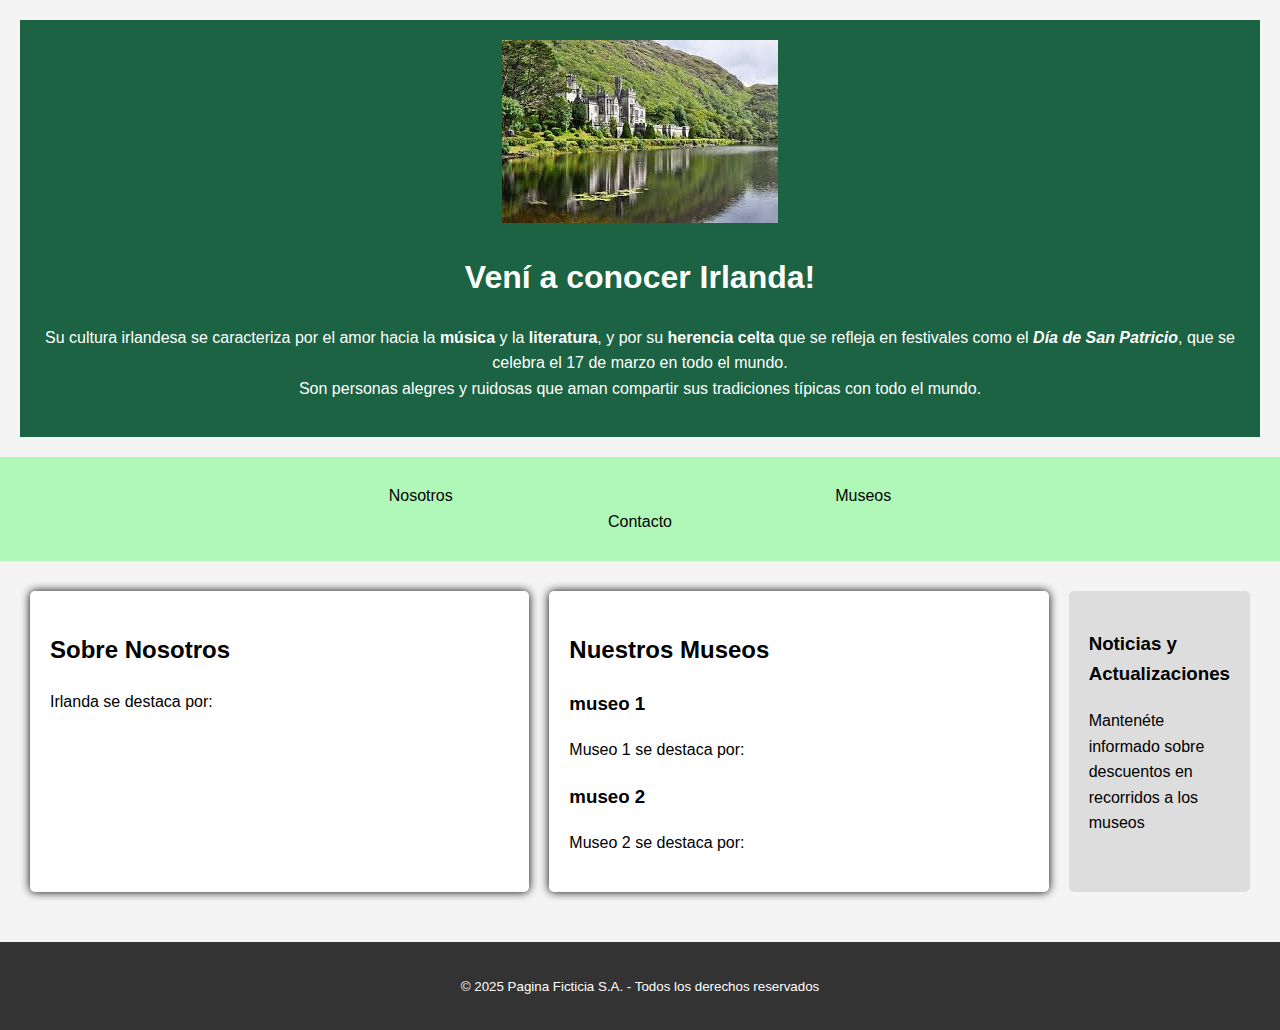
==== index.html @ ec426705 "dando estilo a la página" ====
<!DOCTYPE html>
<html lang="en">
<head>
    <meta charset="UTF-8">
    <meta name="viewport" content="width=device-width, initial-scale=1.0">
    <title>Irlanda</title>
    <link rel="stylesheet" href="style.css">

</head>
<body>
    <header   > 
        <img src="[data-uri]" ; sizes="50px
        " />
    <h1>Vení a conocer Irlanda!</h1>
    <p > 
       Su cultura irlandesa se caracteriza por el amor hacia la <b>música</b> y la <b>literatura</b>, y por su <b>herencia celta</b> que se refleja en festivales como el <b><i>Día de San Patricio</i></b>, que se celebra el 17 de marzo en todo el mundo. <br>
       
      Son personas alegres y ruidosas que aman compartir sus tradiciones típicas con todo el mundo.</p>
    </header>
    <nav>
        <ul>
            <li><a href="#Nosotros">Nosotros</a></li>
            <li><a href="#Museos">Museos</a></li>
            <li><a href="#Contacto">Contacto</a></li>
        </ul>
    </nav>

    <main>
        <section class="Nosotros">
        <h2>Sobre Nosotros</h2>
        <p>Irlanda se destaca por:</p>
    </section>

    <section id="Museos">
        <h2>Nuestros Museos</h2>
        <article>
            <h3>museo 1</h3>
        <p>Museo 1 se destaca por:</p>
        </article>
        <article>
            <h3>museo 2</h3>
        <p>Museo 2 se destaca por:</p>
        </article>
    </section>
    <aside>
        <h3>Noticias y Actualizaciones</h3>
        <p>Mantenéte informado sobre descuentos en recorridos a los museos</p>
    </aside>
    </main>

    <footer id="Contacto">
        <p> <small>&copy; 2025 Pagina Ficticia S.A. - Todos los derechos reservados </small></p>
    </footer>
    
</body>
</html>
---- style.css ----
/*Estilos Grales*/
body {
    font-family: arial, sans-serif;
    margin: 0;
    padding: 0;
    line-height: 1.6;
    background-color: #f4f4f4;
}

/*Encabezado*/
header {
    background: #1b6342;
    color: white;
    text-align: center;
    padding: 20px;
    margin: 20px;
}

/*Navegación*/
nav{
    background: #b0f8b8;
    padding: 10px;
}
nav ul{
    padding: 0;
    text-align: center;
}
nav ul li {
    display: inline;
    margin: 0 15%;
}
nav ul li a {
    color: rgb(3, 3, 3);
    text-decoration: none;
}

/*contenido principal*/
main {
    display: flex;
    flex-wrap:wrap-reverse;
    justify-content:space-around;
    padding: 20px;
}

section nosotros {
    flex: 2;
    background: rgb(187, 227, 210);
    padding: 20px;
    margin: 10px;
    border-radius: 5px;
    box-shadow: 0 0 10px rgb(0, 0,0.1);
}

section{
    flex: 2;
    background: white;
    padding: 20px;
    margin: 10px;
    border-radius: 5px;
    box-shadow: 0 0 10px rgb(0, 0,0.1);
}

/*Barra Lateral*/
aside {
    flex: 0.5;
    background: #ddd;
    padding: 20px;
    margin: 10px;
    border-radius: 5px;

}

/*Pie de página*/
footer{
    text-align: center;
    padding: 15px;
    background: #333;
    color: white;
    margin-top: 20px;
}
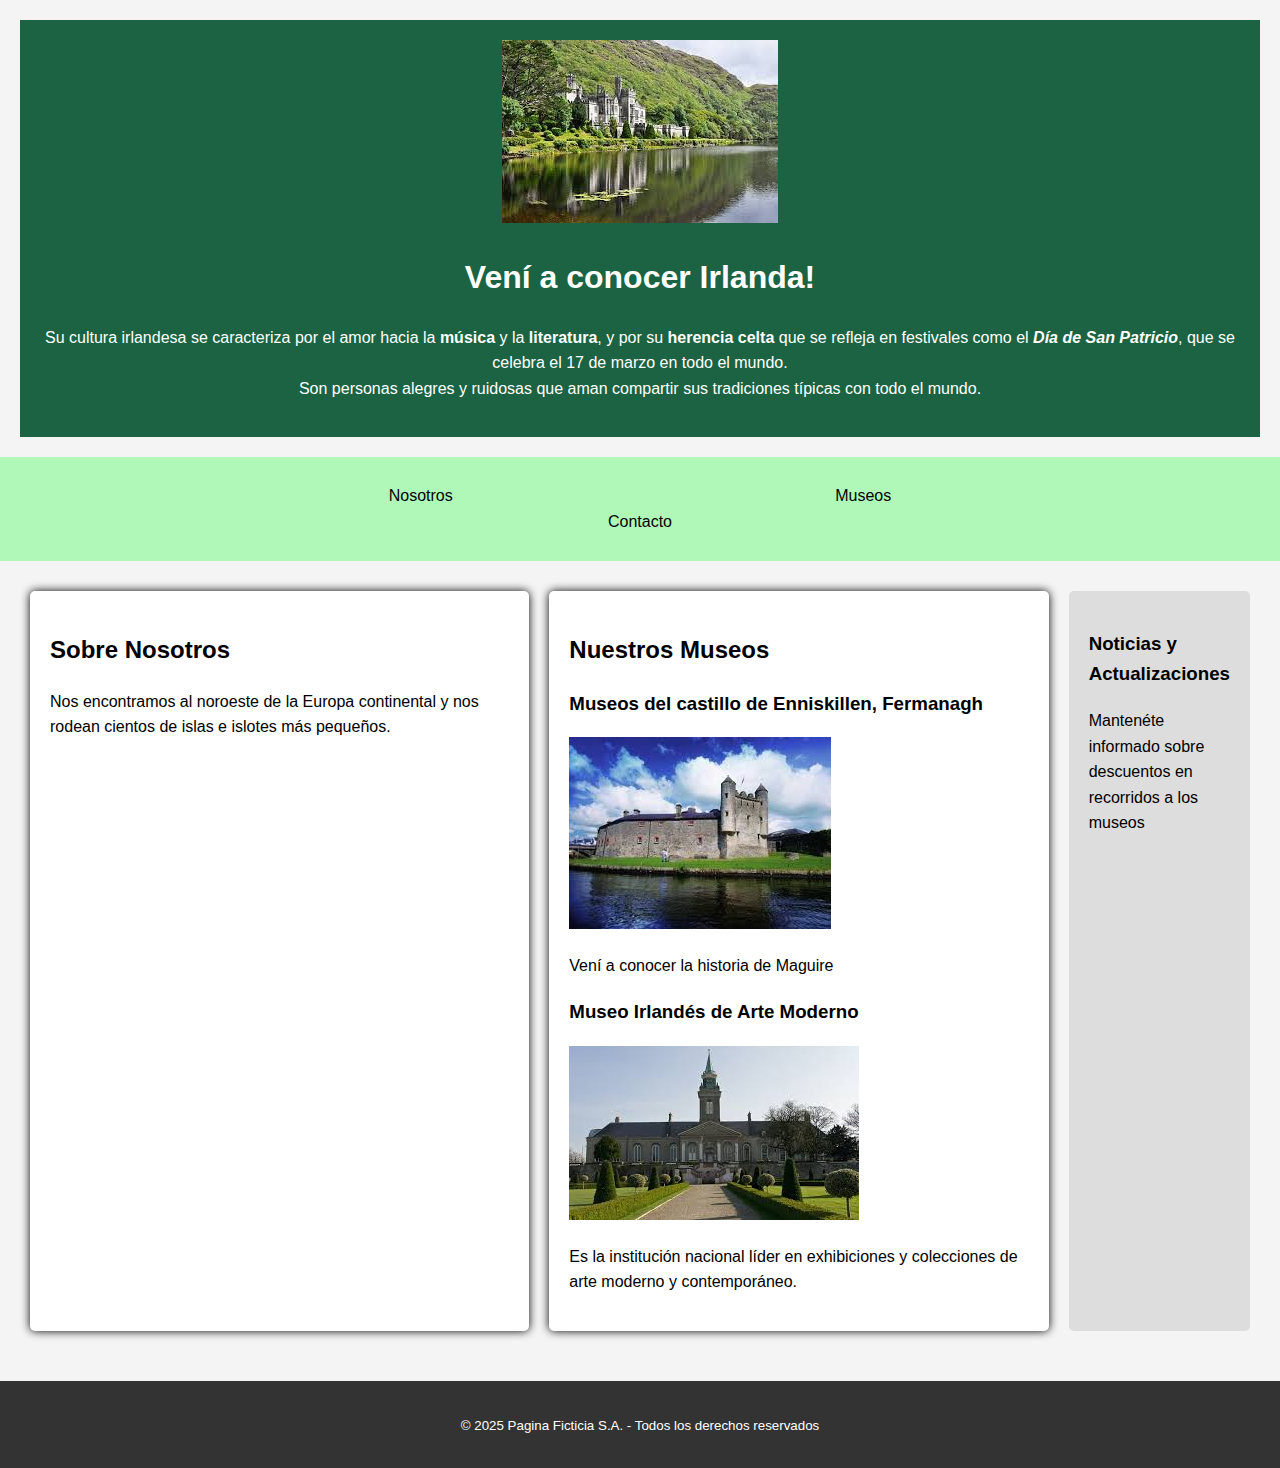
==== commit d80108e5: "creando otras páginas" ====
--- a/index.html
+++ b/index.html
@@ -28,18 +28,20 @@
     <main>
         <section class="Nosotros">
         <h2>Sobre Nosotros</h2>
-        <p>Irlanda se destaca por:</p>
+        <p> Nos encontramos al noroeste de la Europa continental y nos rodean  cientos de islas e islotes más pequeños.</p>
     </section>
 
     <section id="Museos">
         <h2>Nuestros Museos</h2>
         <article>
-            <h3>museo 1</h3>
-        <p>Museo 1 se destaca por:</p>
+            <h3>Museos del castillo de Enniskillen, Fermanagh</h3>
+            <img src="[data-uri]">
+        <p>Vení a conocer la historia de Maguire</p>
         </article>
         <article>
-            <h3>museo 2</h3>
-        <p>Museo 2 se destaca por:</p>
+            <h3>Museo Irlandés de Arte Moderno</h3>
+            <img src="[data-uri]"/>
+        <p>Es la institución nacional líder en exhibiciones y colecciones de arte moderno y contemporáneo.</p>
         </article>
     </section>
     <aside>
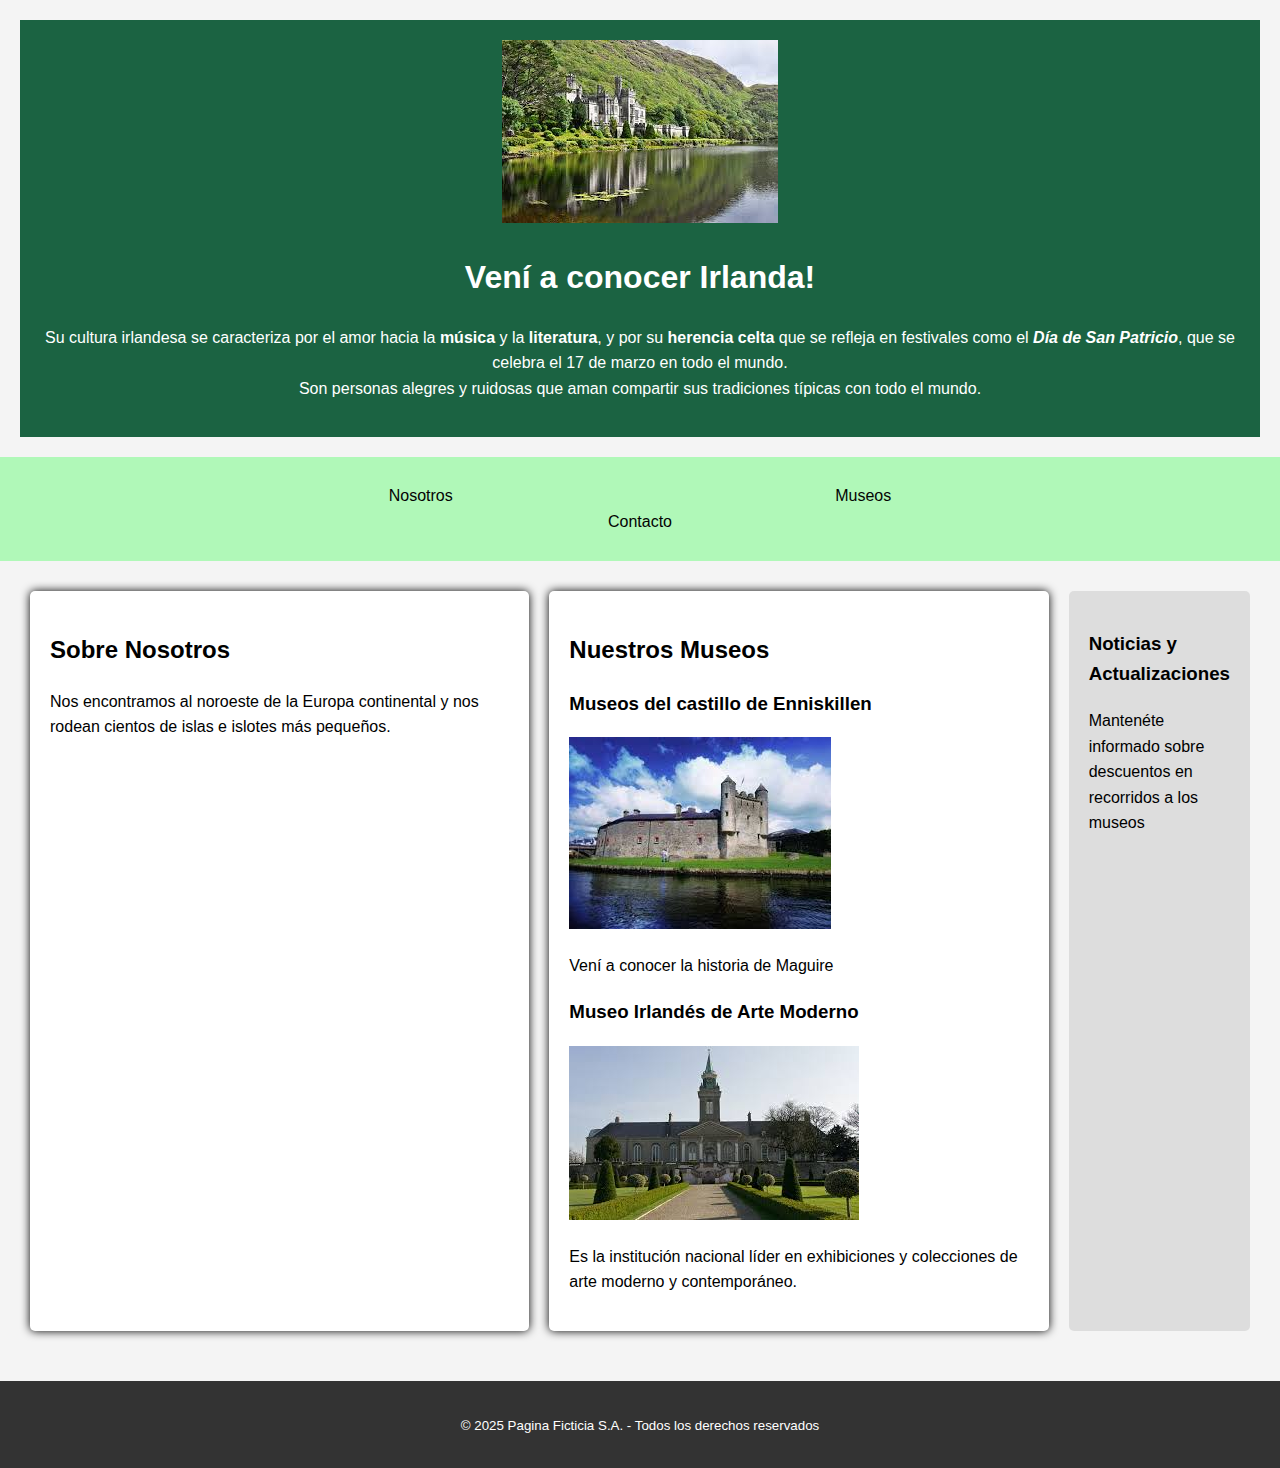
==== commit acfdbb2d: "agregando boton al formulario" ====
--- a/index.html
+++ b/index.html
@@ -1,5 +1,5 @@
 <!DOCTYPE html>
-<html lang="en">
+<html lang="es">
 <head>
     <meta charset="UTF-8">
     <meta name="viewport" content="width=device-width, initial-scale=1.0">
@@ -9,7 +9,7 @@
 </head>
 <body>
     <header   > 
-        <img src="[data-uri]" ; sizes="50px
+        <img src="[data-uri]" ; sizes="80px
         " />
     <h1>Vení a conocer Irlanda!</h1>
     <p > 
@@ -20,8 +20,8 @@
     <nav>
         <ul>
             <li><a href="#Nosotros">Nosotros</a></li>
-            <li><a href="#Museos">Museos</a></li>
-            <li><a href="#Contacto">Contacto</a></li>
+            <li><a href="http://127.0.0.1:5500/museos.html">Museos</a></li>
+            <li><a href="http://127.0.0.1:5500/contacto.html">Contacto</a></li>
         </ul>
     </nav>
 
@@ -34,7 +34,7 @@
     <section id="Museos">
         <h2>Nuestros Museos</h2>
         <article>
-            <h3>Museos del castillo de Enniskillen, Fermanagh</h3>
+            <h3>Museos del castillo de Enniskillen</h3>
             <img src="[data-uri]">
         <p>Vení a conocer la historia de Maguire</p>
         </article>
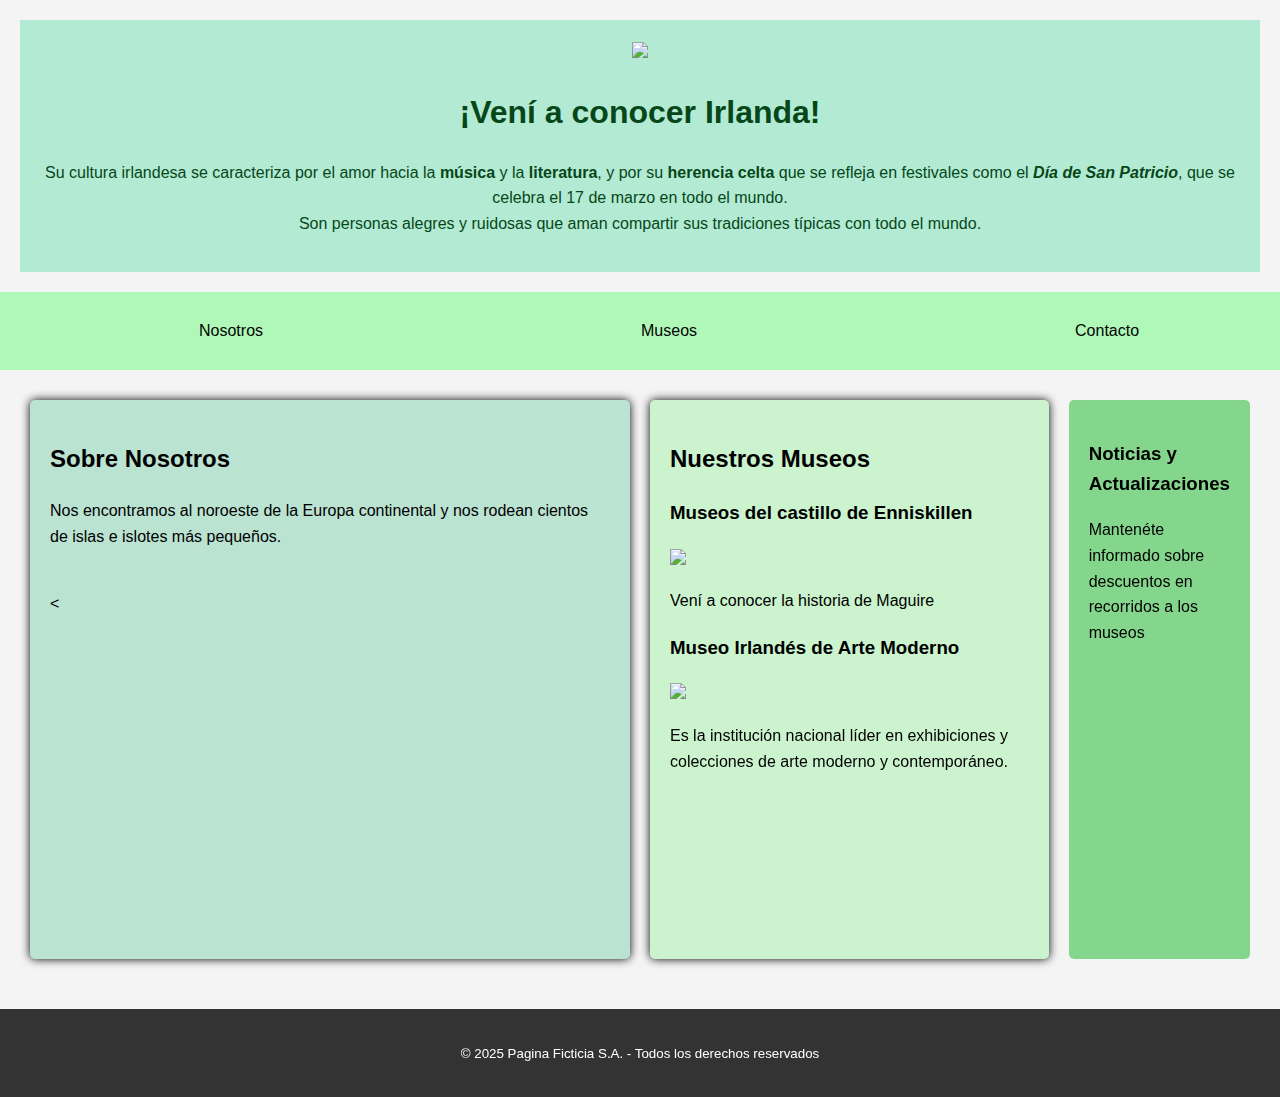
==== commit 2bbb0930: "Mejorando enlaces de las imágenes" ====
--- a/index.html
+++ b/index.html
@@ -9,9 +9,8 @@
 </head>
 <body>
     <header   > 
-        <img src="[data-uri]" ; sizes="80px
-        " />
-    <h1>Vení a conocer Irlanda!</h1>
+        <img src="https://media.istockphoto.com/id/157986678/es/foto/kylemore-abbey-irlanda.jpg?s=612x612&w=0&k=20&c=oAXhkHn7TUW5Bcp94vhp_RhGGHvOe1AIxibnvt01_vY=" /> 
+    <h1>¡Vení a conocer Irlanda!</h1>
     <p > 
        Su cultura irlandesa se caracteriza por el amor hacia la <b>música</b> y la <b>literatura</b>, y por su <b>herencia celta</b> que se refleja en festivales como el <b><i>Día de San Patricio</i></b>, que se celebra el 17 de marzo en todo el mundo. <br>
        
@@ -19,7 +18,7 @@
     </header>
     <nav>
         <ul>
-            <li><a href="#Nosotros">Nosotros</a></li>
+            <li><a href="index.html">Nosotros</a></li>
             <li><a href="http://127.0.0.1:5500/museos.html">Museos</a></li>
             <li><a href="http://127.0.0.1:5500/contacto.html">Contacto</a></li>
         </ul>
@@ -29,18 +28,21 @@
         <section class="Nosotros">
         <h2>Sobre Nosotros</h2>
         <p> Nos encontramos al noroeste de la Europa continental y nos rodean  cientos de islas e islotes más pequeños.</p>
+        <br>
+    <<iframe width="560" height="315" src="https://www.youtube.com/embed/FJwkTkC1zRU?si=SDEpsxwW2i1V73sm" title="YouTube video player" frameborder="0" allow="accelerometer; autoplay; clipboard-write; encrypted-media; gyroscope; picture-in-picture; web-share" referrerpolicy="strict-origin-when-cross-origin" allowfullscreen></iframe>
     </section>
 
     <section id="Museos">
         <h2>Nuestros Museos</h2>
         <article>
             <h3>Museos del castillo de Enniskillen</h3>
-            <img src="[data-uri]">
+            <img src="https://e36ivt38epj.exactdn.com/wp-content/uploads//Castillo-Enniskillen.jpg?strip=all&lossy=1&ssl=1">
         <p>Vení a conocer la historia de Maguire</p>
+        
         </article>
         <article>
             <h3>Museo Irlandés de Arte Moderno</h3>
-            <img src="[data-uri]"/>
+            <img src="https://encrypted-tbn0.gstatic.com/images?q=tbn:ANd9GcQ29uafj37Y2XcQWb1KvREgabC0TCTp4eUFdw&s"/>
         <p>Es la institución nacional líder en exhibiciones y colecciones de arte moderno y contemporáneo.</p>
         </article>
     </section>
@@ -50,7 +52,8 @@
     </aside>
     </main>
 
-    <footer id="Contacto">
+    <footer id="Contacto"> 
+        <!--  el id no se puede replicar en otro lado como la clase    (ctrl+k+c:para comentar la linea completa)// -->
         <p> <small>&copy; 2025 Pagina Ficticia S.A. - Todos los derechos reservados </small></p>
     </footer>
     
--- a/style.css
+++ b/style.css
@@ -9,11 +9,19 @@
 
 /*Encabezado*/
 header {
-    background: #1b6342;
-    color: white;
+    background: #b3ead3;
+    color: rgb(6, 71, 25);
     text-align: center;
     padding: 20px;
     margin: 20px;
+
+}
+
+header img {
+    max-width: 100%;
+   max-height: 100%;
+   height: auto;
+   width: auto;
 }
 
 /*Navegación*/
@@ -23,12 +31,17 @@
 }
 nav ul{
     padding: 0;
-    text-align: center;
+    display: flex; /**/
+    flex-direction: row; /*como quiero acomodar, columna, fila*/
+    justify-content: space-around; /*distribuye de acuerdo al espacio entre los elementos*/
+    align-items: center; /*de acuerdo a como pedi que este en flex-direction, como quiero que se ubiquen*/
 }
 nav ul li {
-    display: inline;
+    /*display: inline;  /*para que no aparezcan los puntos de la lista*/
+    list-style-type: none;  /*otra forma para que no aparezcan los puntitos*/
     margin: 0 15%;
 }
+
 nav ul li a {
     color: rgb(3, 3, 3);
     text-decoration: none;
@@ -37,23 +50,24 @@
 /*contenido principal*/
 main {
     display: flex;
-    flex-wrap:wrap-reverse;
+    flex-wrap:wrap-reverse; /*acomoda de acuerdo al lugar que tengan*/
     justify-content:space-around;
     padding: 20px;
 }
 
-section nosotros {
+ .Nosotros { /*esto es una clase, nos sirve para replicar el estilo solo nombrando la clase sin copiar y pegar*/
     flex: 2;
-    background: rgb(187, 227, 210);
+    background: rgb(187, 227, 210);  /*color de fondo*/
     padding: 20px;
     margin: 10px;
     border-radius: 5px;
     box-shadow: 0 0 10px rgb(0, 0,0.1);
+    
 }
 
 section{
     flex: 2;
-    background: white;
+    background: rgb(203, 243, 206);
     padding: 20px;
     margin: 10px;
     border-radius: 5px;
@@ -63,7 +77,7 @@
 /*Barra Lateral*/
 aside {
     flex: 0.5;
-    background: #ddd;
+    background: #85d68d;
     padding: 20px;
     margin: 10px;
     border-radius: 5px;
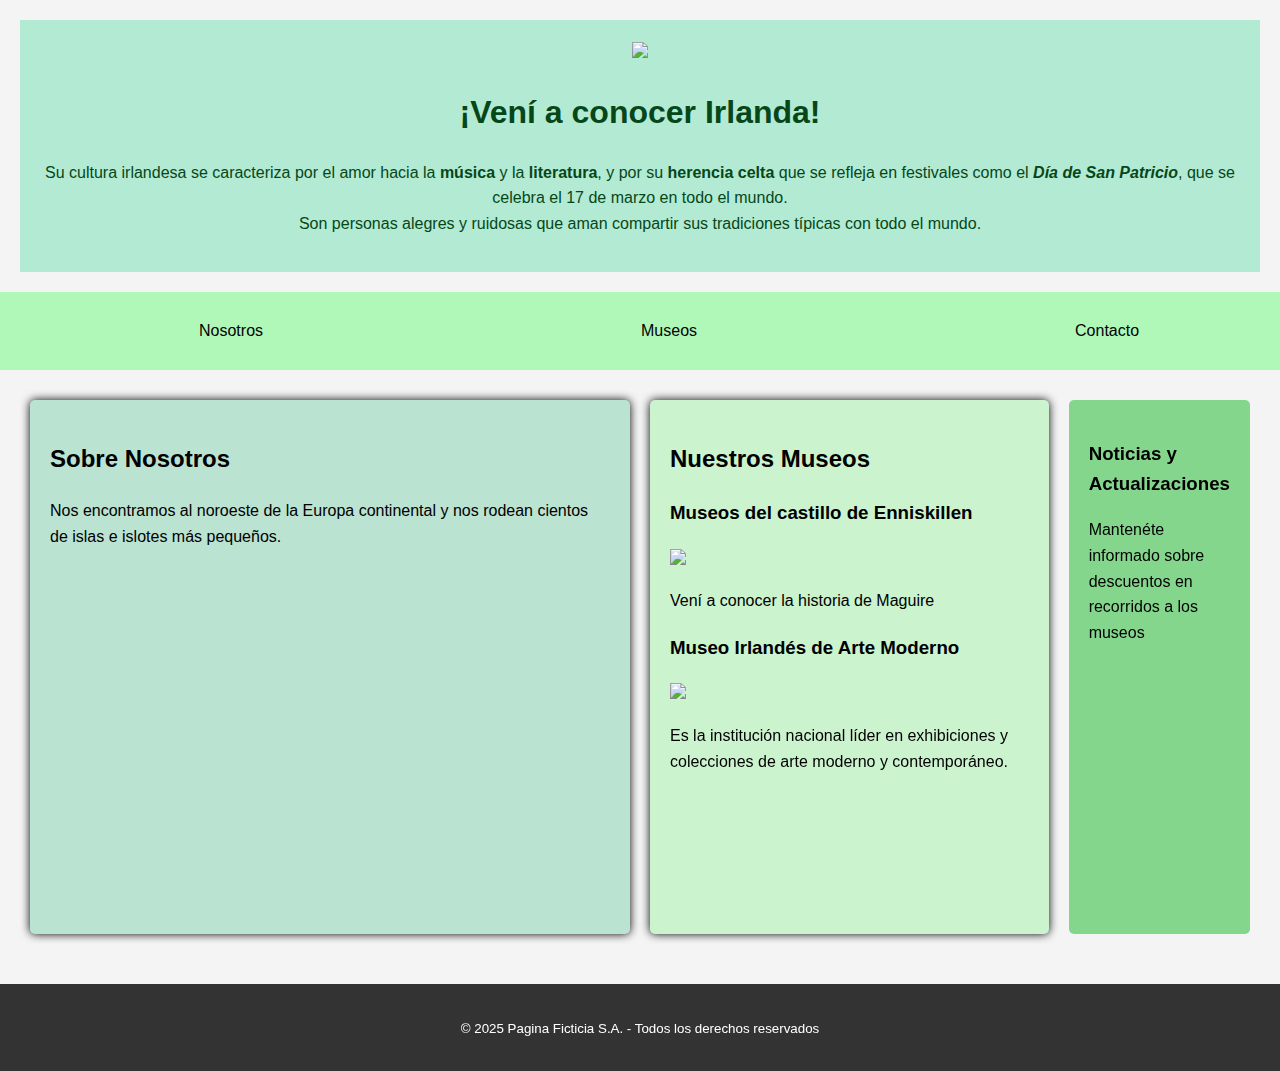
==== commit 51afb2b6: "intentando corregir errores" ====
--- a/index.html
+++ b/index.html
@@ -29,7 +29,7 @@
         <h2>Sobre Nosotros</h2>
         <p> Nos encontramos al noroeste de la Europa continental y nos rodean  cientos de islas e islotes más pequeños.</p>
         <br>
-    <<iframe width="560" height="315" src="https://www.youtube.com/embed/FJwkTkC1zRU?si=SDEpsxwW2i1V73sm" title="YouTube video player" frameborder="0" allow="accelerometer; autoplay; clipboard-write; encrypted-media; gyroscope; picture-in-picture; web-share" referrerpolicy="strict-origin-when-cross-origin" allowfullscreen></iframe>
+    <iframe width="560" height="315" src="https://www.youtube.com/embed/FJwkTkC1zRU?si=SDEpsxwW2i1V73sm" title="YouTube video player" frameborder="0" allow="accelerometer; autoplay; clipboard-write; encrypted-media; gyroscope; picture-in-picture; web-share" referrerpolicy="strict-origin-when-cross-origin" allowfullscreen></iframe>
     </section>
 
     <section id="Museos">
--- a/style.css
+++ b/style.css
@@ -83,6 +83,12 @@
     border-radius: 5px;
 
 }
+aside img {
+    max-width: 100%;
+   max-height: 100%;
+   height: auto;
+   width: auto;
+}
 
 /*Pie de página*/
 footer{
